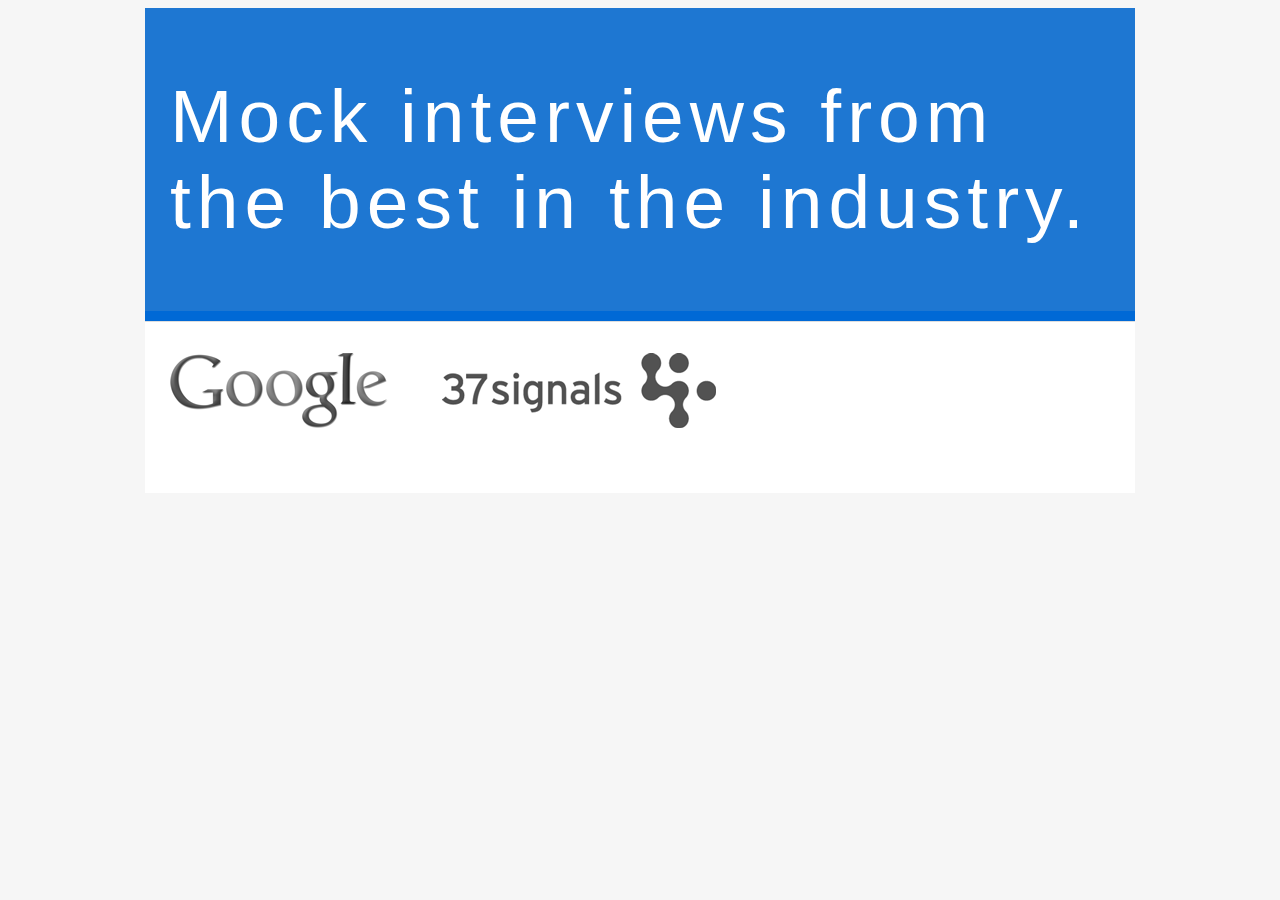
==== index.html @ 008bd12a "Initial commit of front end stuff" ====
<!DOCTYPE html>
<html>
	<head>
		<link rel="stylesheet" href="css/style.css"/>
	</head>
	<body>
		<header class="container">
			<h1 class="hero">Mock interviews from the best in the industry.</h1>
		</header>
		<div class="container" style="border-top: 1px solid #dedede;">
			<ul id="companies-who-use" style="list-style: none; padding: 0 10px;">
				<li><img src="images/google-logo.png"/></li>
				<li><img src="images/37-logo.png"/></li>
			</ul>
		</div>
		<footer class="container">
		</footer>
	</body>
</html>
---- css/style.css ----
/* RESPONSIVE BREAK POINTS */
/* COLOR PALETTE */
/* CUSTOM FONTS */
@font-face {
  font-family: 'Museo-300';
  src: url("../fonts/253683_0_0.eot");
  src: url("../fonts/253683_0_0.eot?#iefix") format("embedded-opentype"), url("../fonts/253683_0_0.woff") format("woff"), url("../fonts/253683_0_0.ttf") format("truetype"); }

@font-face {
  font-family: 'Museo-500';
  src: url("../fonts/253683_1_0.eot");
  src: url("../fonts/253683_1_0.eot?#iefix") format("embedded-opentype"), url("../fonts/253683_1_0.woff") format("woff"), url("../fonts/253683_1_0.ttf") format("truetype"); }

html {
  font-size: 62.5%; }

html, body {
  background: #f6f6f6; }

body {
  font-family: "Helvetica Neue", Helvetica, Arial, sans-serif;
  font-size: 16px;
  font-size: 1.6rem; }

.container {
  width: 960px;
  margin-left: auto;
  margin-right: auto;
  background: #ffffff;
  padding: 15px; }
  @media only screen and (max-device-width: 1024px) {
    .container {
      width: 90%;
      padding: 15px 5%; } }

.container-title {
  text-align: center;
  border-bottom: 1px solid #dedede;
  padding-bottom: 12px; }
  @media only screen and (max-device-width: 400px) {
    .container-title {
      margin-top: 0;
      padding-bottom: 30px; } }

ul.container-nav {
  list-style: none;
  margin: -20px 0 -3px 0;
  padding: 0 0 15px 0;
  overflow: hidden;
  text-align: center; }
  ul.container-nav li {
    display: inline-block;
    margin-right: 15px; }
    ul.container-nav li a {
      color: #1e77d2;
      display: block;
      padding: 10px 15px;
      text-decoration: none; }
  ul.container-nav li.current {
    font-weight: bold;
    border-bottom: 3px solid #0069d6; }
    ul.container-nav li.current a {
      padding: 10px 5px; }

h1 {
  font-size: 36px;
  font-size: 3.6rem;
  font-family: "Helvetica Neue", Helvetica, Arial, sans-serif;
  font-weight: 100;
  letter-spacing: 6px; }

h1.hero {
  padding: 0 10px;
  font-size: 75px;
  font-size: 7.5rem; }

@media only screen and (max-device-width: 400px) {
  h2 {
    font-family: "Helvetica Neue", Helvetica, Arial, sans-serif; } }

header.container {
  background: #1e77d2;
  border-bottom: 10px solid #0069d6; }
  header.container h1.hero {
    color: #ffffff; }

ul#companies-who-use li {
  display: inline-block;
  margin-right: 50px; }

a {
  color: #50a4da; }

form .input {
  margin-left: 0; }

form.centered-form {
  width: 100%; }
  form.centered-form input, form.centered-form label {
    margin-left: auto;
    margin-right: auto;
    display: block; }
  form.centered-form label {
    text-align: center;
    padding: 8px 0 5px 0; }

input[type=text], input[type=password] {
  padding: 5px 3px;
  font-size: 18px;
  font-size: 1.8rem;
  margin-left: 10px; }

.button {
  display: block;
  font-size: 15px;
  font-size: 1.5rem;
  background-color: #1e77d2;
  width: 100%;
  height: 35px;
  text-align: center;
  border-radius: 0;
  color: #ffffff;
  border: none;
  border-bottom: 5px solid #efefef;
  text-decoration: none;
  padding-top: 17px;
  text-transform: uppercase; }

input.button {
  height: 50px;
  padding-top: 5px;
  margin-top: 12px;
  -webkit-appearance: none; }

.button.small {
  height: 15px !important;
  font-size: 14px;
  font-size: 1.4rem; }

.button:hover {
  background: #0069d6;
  color: #ffffff;
  text-decoration: none; }

.button:active {
  border-bottom: 3px solid #d0cfcf; }
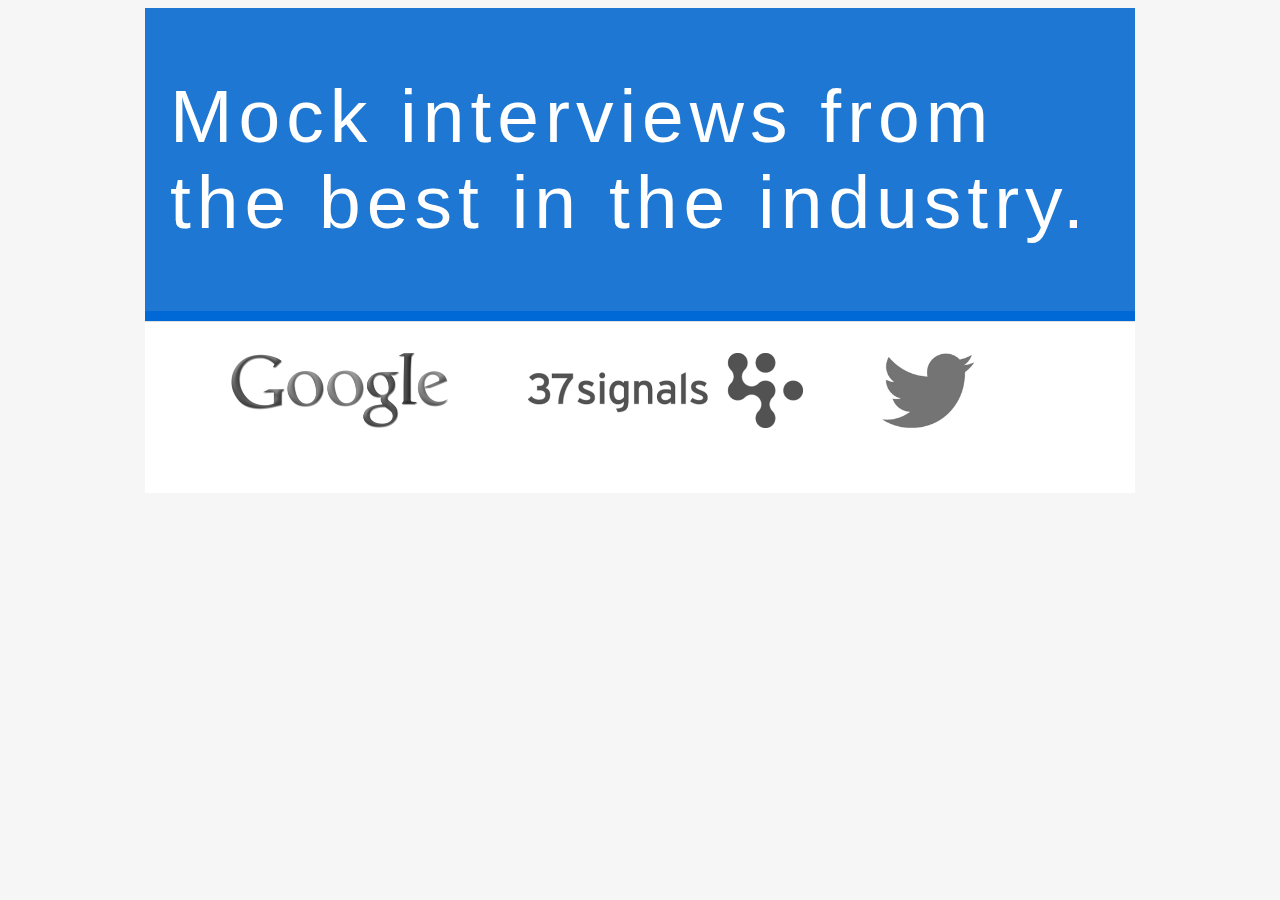
==== commit 1b5051c1: "Company logos updated, centered on home page" ====
--- a/index.html
+++ b/index.html
@@ -8,9 +8,10 @@
 			<h1 class="hero">Mock interviews from the best in the industry.</h1>
 		</header>
 		<div class="container" style="border-top: 1px solid #dedede;">
-			<ul id="companies-who-use" style="list-style: none; padding: 0 10px;">
+			<ul id="companies-who-use" style="list-style: none; padding: 0 10px; text-align: center;">
 				<li><img src="images/google-logo.png"/></li>
 				<li><img src="images/37-logo.png"/></li>
+				<li><img src="images/twitter-logo.png"/></li>
 			</ul>
 		</div>
 		<footer class="container">
--- a/css/style.css
+++ b/css/style.css
@@ -86,7 +86,9 @@
 
 ul#companies-who-use li {
   display: inline-block;
-  margin-right: 50px; }
+  margin-right: 75px; }
+  ul#companies-who-use li img {
+    height: 75px; }
 
 a {
   color: #50a4da; }
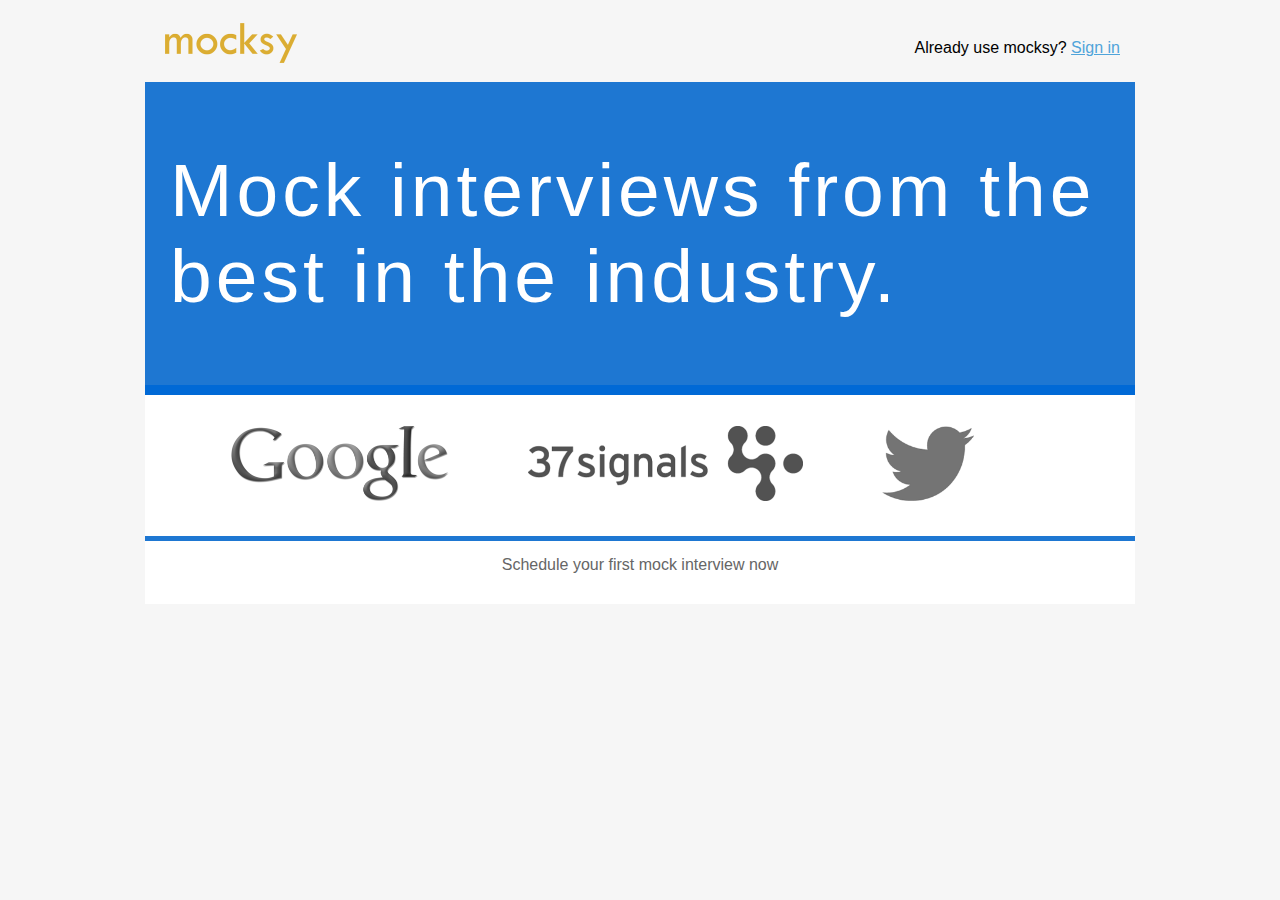
==== commit f90e05b2: "BIGASSCOMMIT :)" ====
--- a/index.html
+++ b/index.html
@@ -2,19 +2,32 @@
 <html>
 	<head>
 		<link rel="stylesheet" href="css/style.css"/>
+		<script src="http://platform.linkedin.com/in.js" type="text/javascript">
+		        api_key: y6bmlsis7k4r
+		</script>
 	</head>
 	<body>
 		<header class="container">
+			<img src="images/logo.png" height="40" style="margin-left: 5px;"/>
+			<ul id="nav">
+				<li>Already use mocksy? <a href="#">Sign in</a></li>
+			</ul>
+		</header>
+		<div class="container hero">
 			<h1 class="hero">Mock interviews from the best in the industry.</h1>
-		</header>
-		<div class="container" style="border-top: 1px solid #dedede;">
+		</div>
+		<div class="container" style="border-bottom: 5px solid #1e77d2;">
 			<ul id="companies-who-use" style="list-style: none; padding: 0 10px; text-align: center;">
 				<li><img src="images/google-logo.png"/></li>
 				<li><img src="images/37-logo.png"/></li>
 				<li><img src="images/twitter-logo.png"/></li>
 			</ul>
 		</div>
-		<footer class="container">
-		</footer>
+		<div class="container" style="">
+			<span style="display: block; text-align: center;">
+				<span style="color: #666666; size: 18px; display: block; margin-bottom: 15px;">Schedule your first mock interview now</span>
+				<script type="in/Login">
+				</script>
+		</div>
 	</body>
 </html>--- a/css/style.css
+++ b/css/style.css
@@ -35,8 +35,7 @@
 
 .container-title {
   text-align: center;
-  border-bottom: 1px solid #dedede;
-  padding-bottom: 12px; }
+  padding-bottom: 0; }
   @media only screen and (max-device-width: 400px) {
     .container-title {
       margin-top: 0;
@@ -67,21 +66,29 @@
   font-size: 3.6rem;
   font-family: "Helvetica Neue", Helvetica, Arial, sans-serif;
   font-weight: 100;
-  letter-spacing: 6px; }
+  letter-spacing: 4px; }
 
 h1.hero {
   padding: 0 10px;
   font-size: 75px;
-  font-size: 7.5rem; }
+  font-size: 7.5rem;
+  font-weight: 100; }
 
 @media only screen and (max-device-width: 400px) {
   h2 {
     font-family: "Helvetica Neue", Helvetica, Arial, sans-serif; } }
 
 header.container {
+  background: transparent; }
+  header.container ul#nav {
+    list-style: none;
+    display: inline-block;
+    float: right; }
+
+div.hero {
   background: #1e77d2;
   border-bottom: 10px solid #0069d6; }
-  header.container h1.hero {
+  div.hero h1.hero {
     color: #ffffff; }
 
 ul#companies-who-use li {
@@ -89,6 +96,27 @@
   margin-right: 75px; }
   ul#companies-who-use li img {
     height: 75px; }
+
+div.interviewer-blurb {
+  width: 490px;
+  margin-left: auto;
+  margin-right: auto;
+  margin-bottom: 30px; }
+  div.interviewer-blurb img {
+    height: 150px;
+    border-radius: 75px; }
+  div.interviewer-blurb span {
+    width: 300px;
+    float: right;
+    display: inline-block; }
+    div.interviewer-blurb span h2 {
+      font-weight: 200;
+      margin-bottom: -8px; }
+    div.interviewer-blurb span p {
+      color: #666666; }
+
+p.request-sent {
+  display: none; }
 
 a {
   color: #50a4da; }
@@ -105,6 +133,32 @@
   form.centered-form label {
     text-align: center;
     padding: 8px 0 5px 0; }
+  form.centered-form span.paired-inputs {
+    display: block;
+    width: 454px;
+    margin-left: auto;
+    margin-right: auto;
+    padding-left: 26px; }
+    form.centered-form span.paired-inputs span {
+      display: inline-block;
+      width: 225px; }
+    form.centered-form span.paired-inputs input, form.centered-form span.paired-inputs label {
+      display: inline-block;
+      margin-left: 0;
+      margin-right: 0; }
+  form.centered-form span.checkbox {
+    margin-left: auto;
+    margin-right: auto;
+    width: 230px;
+    display: block;
+    margin-bottom: 10px; }
+    form.centered-form span.checkbox input {
+      display: inline-block;
+      float: left; }
+    form.centered-form span.checkbox label {
+      display: inline-block;
+      padding-left: 10px;
+      padding-top: 0; }
 
 input[type=text], input[type=password] {
   padding: 5px 3px;
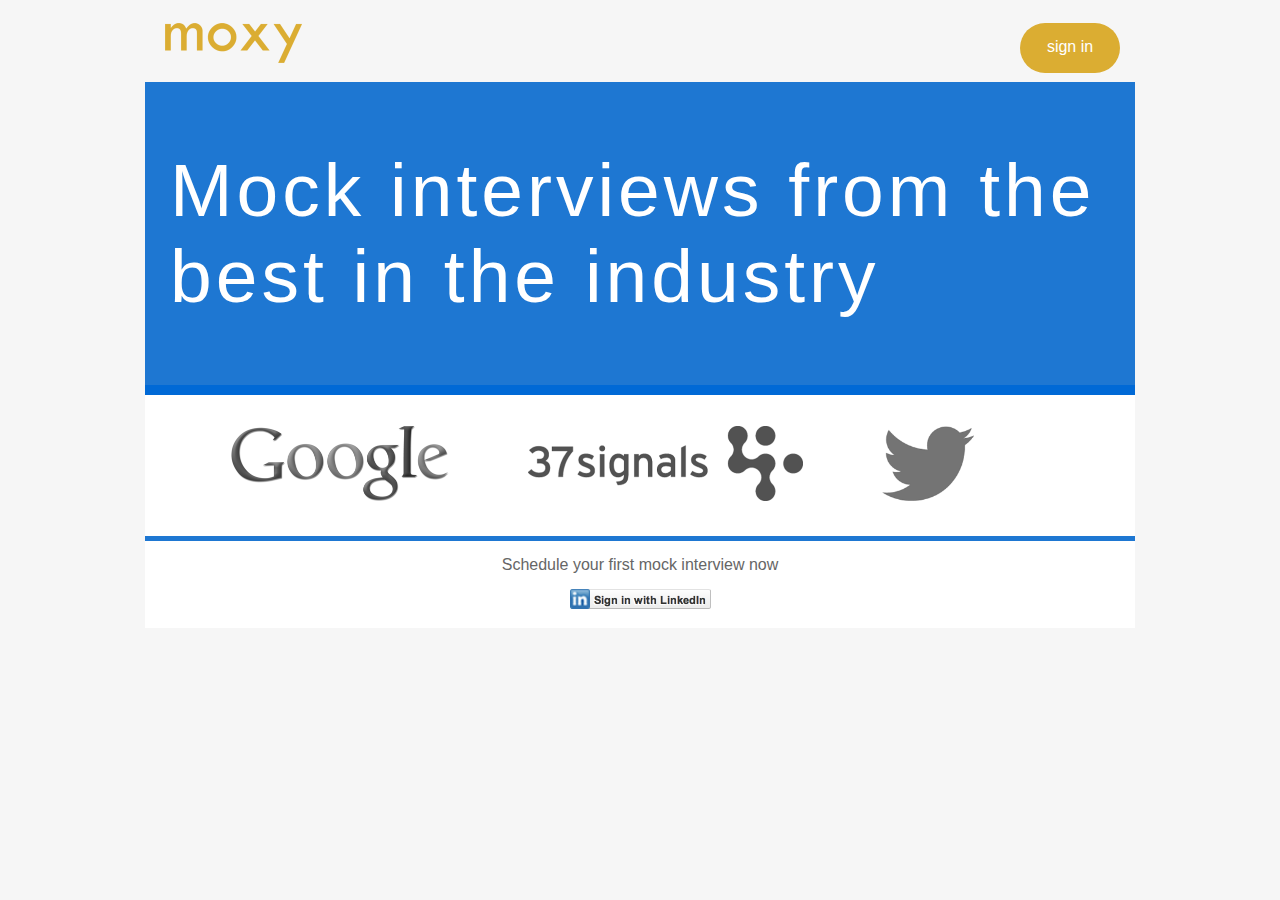
==== commit 26669d71: "End of hackathon, plus a small bit of work in making it responsive" ====
--- a/index.html
+++ b/index.html
@@ -2,19 +2,21 @@
 <html>
 	<head>
 		<link rel="stylesheet" href="css/style.css"/>
+		<script src="http://ajax.googleapis.com/ajax/libs/jquery/1.10.2/jquery.min.js"></script>
+		<script src="js/main.js"></script>
 		<script src="http://platform.linkedin.com/in.js" type="text/javascript">
 		        api_key: y6bmlsis7k4r
 		</script>
 	</head>
 	<body>
 		<header class="container">
-			<img src="images/logo.png" height="40" style="margin-left: 5px;"/>
+			<img src="images/logo.png" height="40" style="margin-left: 5px;" id="logo" />
 			<ul id="nav">
-				<li>Already use mocksy? <a href="#">Sign in</a></li>
+				<li><a href="invites.html" style="display: inline-block; background: #dbad32; width: 100px; height: 35px; border-radius: 25px; color: #ffffff; text-decoration: none; text-align: center; padding-top: 15px;">sign in</a></li>
 			</ul>
 		</header>
 		<div class="container hero">
-			<h1 class="hero">Mock interviews from the best in the industry.</h1>
+			<h1 class="hero">Mock interviews from the best in the industry</h1>
 		</div>
 		<div class="container" style="border-bottom: 5px solid #1e77d2;">
 			<ul id="companies-who-use" style="list-style: none; padding: 0 10px; text-align: center;">
@@ -24,10 +26,10 @@
 			</ul>
 		</div>
 		<div class="container" style="">
-			<span style="display: block; text-align: center;">
+			<span style="display: block; text-align: center;" id="signup-area">
 				<span style="color: #666666; size: 18px; display: block; margin-bottom: 15px;">Schedule your first mock interview now</span>
-				<script type="in/Login">
-				</script>
+				<a href="auth.html"><img src="images/sign-in.png" height="20"/></a>
+			</span>
 		</div>
 	</body>
 </html>--- a/css/style.css
+++ b/css/style.css
@@ -32,11 +32,19 @@
     .container {
       width: 90%;
       padding: 15px 5%; } }
+  @media only screen and (max-width: 1024px) {
+    .container {
+      width: 90%;
+      padding: 15px 5%; } }
 
 .container-title {
   text-align: center;
   padding-bottom: 0; }
   @media only screen and (max-device-width: 400px) {
+    .container-title {
+      margin-top: 0;
+      padding-bottom: 30px; } }
+  @media only screen and (max-width: 400px) {
     .container-title {
       margin-top: 0;
       padding-bottom: 30px; } }
@@ -73,23 +81,75 @@
   font-size: 75px;
   font-size: 7.5rem;
   font-weight: 100; }
+  @media only screen and (max-device-width: 1024px) {
+    h1.hero {
+      font-size: 60px;
+      font-size: 6.0rem;
+      padding: 0; } }
+  @media only screen and (max-width: 1024px) {
+    h1.hero {
+      font-size: 60px;
+      font-size: 6.0rem;
+      padding: 0; } }
+  @media only screen and (max-device-width: 400px) {
+    h1.hero {
+      font-size: 40px;
+      font-size: 4.0rem; } }
+  @media only screen and (max-width: 400px) {
+    h1.hero {
+      font-size: 40px;
+      font-size: 4.0rem; } }
 
 @media only screen and (max-device-width: 400px) {
   h2 {
     font-family: "Helvetica Neue", Helvetica, Arial, sans-serif; } }
+@media only screen and (max-width: 400px) {
+  h2 {
+    font-family: "Helvetica Neue", Helvetica, Arial, sans-serif; } }
 
 header.container {
   background: transparent; }
+  @media only screen and (max-device-width: 1024px) {
+    header.container {
+      padding-left: 0;
+      padding-right: 0;
+      margin-left: 0;
+      margin-right: 0; } }
+  @media only screen and (max-width: 1024px) {
+    header.container {
+      padding-left: 0;
+      padding-right: 0;
+      margin-left: 0;
+      margin-right: 0; } }
+  @media only screen and (max-device-width: 400px) {
+    header.container img#logo {
+      height: 30px; } }
+  @media only screen and (max-width: 400px) {
+    header.container img#logo {
+      height: 30px; } }
   header.container ul#nav {
     list-style: none;
     display: inline-block;
-    float: right; }
+    float: right;
+    margin-top: 0; }
+    @media only screen and (max-device-width: 400px) {
+      header.container ul#nav {
+        margin-top: -12px; } }
+    @media only screen and (max-width: 400px) {
+      header.container ul#nav {
+        margin-top: -12px; } }
 
 div.hero {
   background: #1e77d2;
   border-bottom: 10px solid #0069d6; }
   div.hero h1.hero {
     color: #ffffff; }
+    @media only screen and (max-device-width: 400px) {
+      div.hero h1.hero {
+        margin: 0; } }
+    @media only screen and (max-width: 400px) {
+      div.hero h1.hero {
+        margin: 0; } }
 
 ul#companies-who-use li {
   display: inline-block;
@@ -116,7 +176,10 @@
       color: #666666; }
 
 p.request-sent {
-  display: none; }
+  display: none;
+  border: 1px solid #dedede;
+  padding: 10px;
+  background: #e8ffd4; }
 
 a {
   color: #50a4da; }
